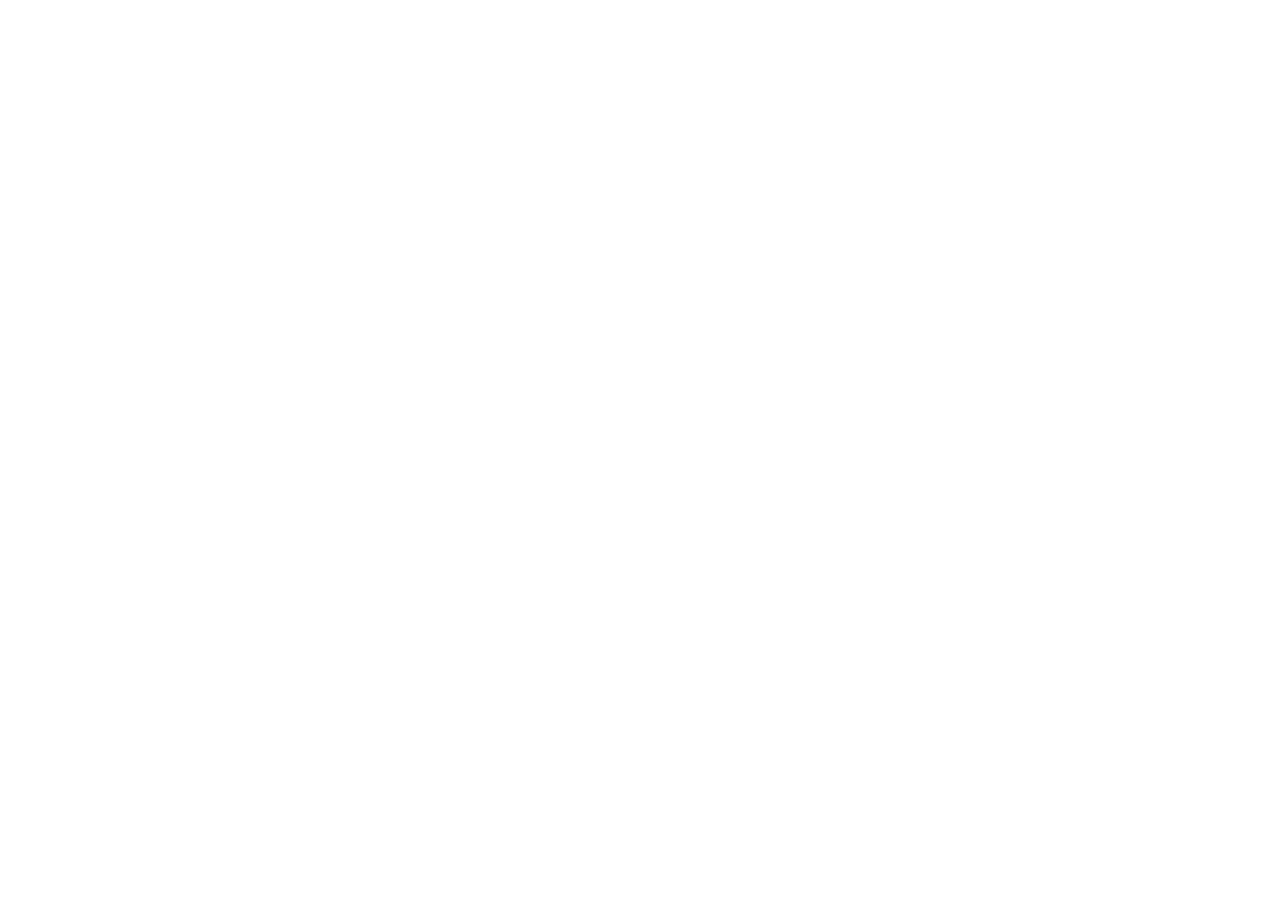
==== Pages/game.html @ 02dca0a0 "html file pseudocoded" ====
<!DOCTYPE html>
<html lang="en">
<head>
  <meta charset="UTF-8">
  <meta name="viewport" content="width=device-width, initial-scale=1.0">
  <meta http-equiv="X-UA-Compatible" content="ie=edge">

  <!-- <script
  src="https://code.jquery.com/jquery-3.3.1.min.js"
  integrity="sha256-FgpCb/KJQlLNfOu91ta32o/NMZxltwRo8QtmkMRdAu8="
  crossorigin="anonymous"></script> -->
  <script src="../css/bootstrap-3.3.7-dist copy/css/bootstrap.css" charset="utf-8"></script>
  <script src="../style.css" charset="utf-8"></script>
  <script src="../js/jquery-3.3.1.min.js" charset="utf-8"></script>
  <script src="../js/app.js" charset="utf-8"></script>

  <title>Hangman</title>
</head>
<body>

  <header>
    <!-- col 8 offset 2 -->
      <!-- <h1>Hangman Title</h1> -->
  </header>

  <main>

    <section> <!-- 100% width -->
      <!-- col 12 -->
        <!-- Instructions -->
    </section>
    <!--  -->

    <section><!-- 60% width -->
      <!-- col 12 -->
        <!-- Instructions -->
      <!-- col 12 -->
        <!-- Instructions -->
    </section>

    <aside class=""><!-- 40% width -->
      <!-- col 12 -->
      <!-- Hangman image section -->
    </aside>

  </main>

  <footer>
    <!-- Footer -->
    <!-- Copyright Mimi Osei -->
  </footer>

</body>
</html>
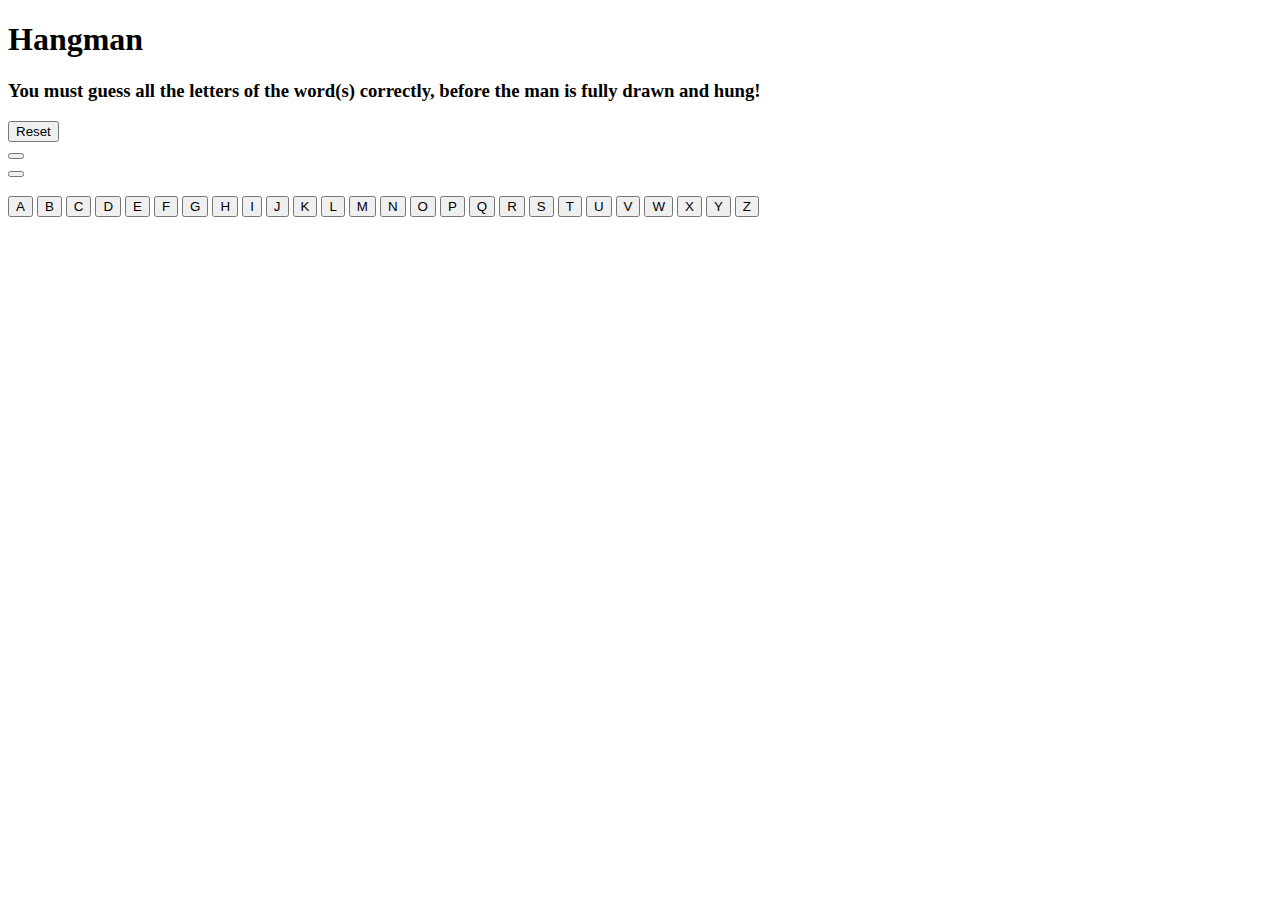
==== commit d1d75ba3: "completed code on game page" ====
--- a/Pages/game.html
+++ b/Pages/game.html
@@ -14,34 +14,90 @@
   <script src="../js/jquery-3.3.1.min.js" charset="utf-8"></script>
   <script src="../js/app.js" charset="utf-8"></script>
 
-  <title>Hangman</title>
+  <title>Play Mode</title>
 </head>
 <body>
 
   <header>
     <!-- col 8 offset 2 -->
-      <!-- <h1>Hangman Title</h1> -->
+    <div class="row">
+      <div class="col-md-8 col-md-offset-2">
+        <!-- <h1>Hangman Title</h1> -->
+        <h1>Hangman</h1>
+      </div>
+    </div>
   </header>
 
   <main>
 
     <section> <!-- 100% width -->
       <!-- col 12 -->
-        <!-- Instructions -->
-    </section>
-    <!--  -->
+      <div class="row">
+        <div class="col-md-12"><!-- Instructions -->
+          <h3>You must guess all the letters of the word(s) correctly, before the man is fully drawn and hung!
+          </h3>
+        </div>
+      </div>
+    </section>    <!-- Close Section 1 -->
 
     <section><!-- 60% width -->
       <!-- col 12 -->
-        <!-- Instructions -->
+      <div class="row">
+        <div class="col-md-3">
+          <!-- Game play area -->
+
+        </div>
       <!-- col 12 -->
-        <!-- Instructions -->
-    </section>
+      <div class="row">
+        <div class="col-md-3">
+          <!-- Game play Buttons -->
+          <button type="button">Reset</button>
+        </div>
+        <div class="col-md-3">
+          <!-- Game play Buttons -->
+          <button type="button" alt="Timer"></button>
+        </div>
+        <div class="col-md-3">
+          <!-- Game play Buttons -->
+          <button type="button" alt="Lives"></button>
+        </div>
+      </div>
+    </section>    <!-- Close Section 2 -->
 
     <aside class=""><!-- 40% width -->
       <!-- col 12 -->
       <!-- Hangman image section -->
+      <img src="../media/images/starter-image.png" alt="">
     </aside>
+
+    <section><!-- Letter buttons -->
+      <button type="button" name="button">A</button>
+      <button type="button" name="button">B</button>
+      <button type="button" name="button">C</button>
+      <button type="button" name="button">D</button>
+      <button type="button" name="button">E</button>
+      <button type="button" name="button">F</button>
+      <button type="button" name="button">G</button>
+      <button type="button" name="button">H</button>
+      <button type="button" name="button">I</button>
+      <button type="button" name="button">J</button>
+      <button type="button" name="button">K</button>
+      <button type="button" name="button">L</button>
+      <button type="button" name="button">M</button>
+      <button type="button" name="button">N</button>
+      <button type="button" name="button">O</button>
+      <button type="button" name="button">P</button>
+      <button type="button" name="button">Q</button>
+      <button type="button" name="button">R</button>
+      <button type="button" name="button">S</button>
+      <button type="button" name="button">T</button>
+      <button type="button" name="button">U</button>
+      <button type="button" name="button">V</button>
+      <button type="button" name="button">W</button>
+      <button type="button" name="button">X</button>
+      <button type="button" name="button">Y</button>
+      <button type="button" name="button">Z</button>
+    </section><!-- Close section 3 -->
 
   </main>
 
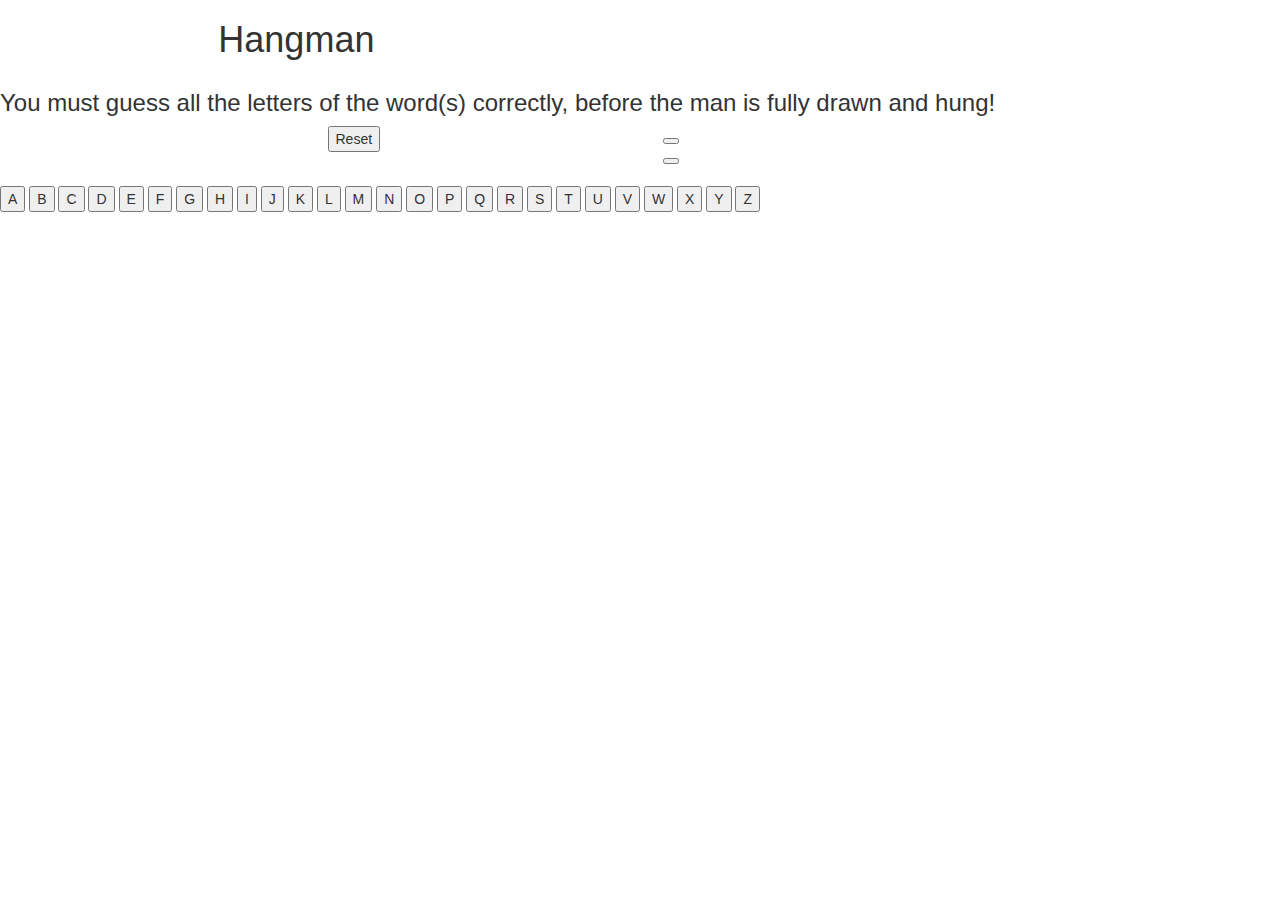
==== commit b7d4ae5f: "category buttons linked to app.js and generates a random array" ====
--- a/Pages/game.html
+++ b/Pages/game.html
@@ -1,110 +1,104 @@
 <!DOCTYPE html>
 <html lang="en">
-<head>
-  <meta charset="UTF-8">
-  <meta name="viewport" content="width=device-width, initial-scale=1.0">
-  <meta http-equiv="X-UA-Compatible" content="ie=edge">
+  <head>
+    <meta charset="UTF-8">
+    <meta name="viewport" content="width=device-width, initial-scale=1.0">
+    <meta http-equiv="X-UA-Compatible" content="ie=edge">
 
-  <!-- <script
-  src="https://code.jquery.com/jquery-3.3.1.min.js"
-  integrity="sha256-FgpCb/KJQlLNfOu91ta32o/NMZxltwRo8QtmkMRdAu8="
-  crossorigin="anonymous"></script> -->
-  <script src="../css/bootstrap-3.3.7-dist copy/css/bootstrap.css" charset="utf-8"></script>
-  <script src="../style.css" charset="utf-8"></script>
-  <script src="../js/jquery-3.3.1.min.js" charset="utf-8"></script>
-  <script src="../js/app.js" charset="utf-8"></script>
+    <!-- <script
+    src="https://code.jquery.com/jquery-3.3.1.min.js"
+    integrity="sha256-FgpCb/KJQlLNfOu91ta32o/NMZxltwRo8QtmkMRdAu8="
+    crossorigin="anonymous"></script> -->
+    <script src="" charset="utf-8"></script>
+    <script src="../style.css" charset="utf-8"></script>
 
-  <title>Play Mode</title>
-</head>
-<body>
+    <link rel="stylesheet" href="../css/bootstrap-3.3.7-dist copy/css/bootstrap.css">
+    <link rel="stylesheet" href="../css/style.css">
 
-  <header>
-    <!-- col 8 offset 2 -->
-    <div class="row">
-      <div class="col-md-8 col-md-offset-2">
-        <!-- <h1>Hangman Title</h1> -->
-        <h1>Hangman</h1>
-      </div>
-    </div>
-  </header>
-
-  <main>
-
-    <section> <!-- 100% width -->
-      <!-- col 12 -->
+    <script src="../js/jquery-3.3.1.min.js" charset="utf-8"></script>
+    <script src="../js/app.js" charset="utf-8"></script>
+    <title>Play Mode</title>
+  </head>
+  <body>
+    <header>
+      <!-- col 8 offset 2 -->
       <div class="row">
-        <div class="col-md-12"><!-- Instructions -->
-          <h3>You must guess all the letters of the word(s) correctly, before the man is fully drawn and hung!
-          </h3>
+        <div class="col-md-8 col-md-offset-2">
+          <!-- <h1>Hangman Title</h1> -->
+          <h1>Hangman</h1>
         </div>
       </div>
-    </section>    <!-- Close Section 1 -->
+    </header>
+    <main>
+      <section> <!-- 100% width -->
+        <!-- col 12 -->
+        <div class="row">
+          <div class="col-md-12"><!-- Instructions -->
+            <h3>You must guess all the letters of the word(s) correctly, before the man is fully drawn and hung!
+            </h3>
+          </div>
+        </div>
+      </section>    <!-- Close Section 1 -->
+      <section><!-- 60% width -->
+        <!-- col 12 -->
+        <div class="row">
+          <div class="col-md-3">
+            <!-- Game play area -->
+          </div>
+        <!-- col 12 -->
+        <div class="row">
+          <div class="col-md-3">
+            <!-- Game play Buttons -->
+            <button type="button">Reset</button>
+          </div>
+          <div class="col-md-3">
+            <!-- Game play Buttons -->
+            <button type="button" alt="Timer"></button>
+          </div>
+          <div class="col-md-3">
+            <!-- Game play Buttons -->
+            <button type="button" alt="Lives"></button>
+          </div>
+        </div>
+      </section>    <!-- Close Section 2 -->
+      <aside class=""><!-- 40% width -->
+        <!-- col 12 -->
+        <!-- Hangman image section -->
+        <img src="../media/images/starter-image.png" alt="">
+      </aside>
+      <section><!-- Letter buttons -->
+        <button type="button" name="button">A</button>
+        <button type="button" name="button">B</button>
+        <button type="button" name="button">C</button>
+        <button type="button" name="button">D</button>
+        <button type="button" name="button">E</button>
+        <button type="button" name="button">F</button>
+        <button type="button" name="button">G</button>
+        <button type="button" name="button">H</button>
+        <button type="button" name="button">I</button>
+        <button type="button" name="button">J</button>
+        <button type="button" name="button">K</button>
+        <button type="button" name="button">L</button>
+        <button type="button" name="button">M</button>
+        <button type="button" name="button">N</button>
+        <button type="button" name="button">O</button>
+        <button type="button" name="button">P</button>
+        <button type="button" name="button">Q</button>
+        <button type="button" name="button">R</button>
+        <button type="button" name="button">S</button>
+        <button type="button" name="button">T</button>
+        <button type="button" name="button">U</button>
+        <button type="button" name="button">V</button>
+        <button type="button" name="button">W</button>
+        <button type="button" name="button">X</button>
+        <button type="button" name="button">Y</button>
+        <button type="button" name="button">Z</button>
+      </section><!-- Close section 3 -->
+    </main>
+    <footer>
+      <!-- Footer -->
+      <!-- Copyright Mimi Osei -->
+    </footer>
 
-    <section><!-- 60% width -->
-      <!-- col 12 -->
-      <div class="row">
-        <div class="col-md-3">
-          <!-- Game play area -->
-
-        </div>
-      <!-- col 12 -->
-      <div class="row">
-        <div class="col-md-3">
-          <!-- Game play Buttons -->
-          <button type="button">Reset</button>
-        </div>
-        <div class="col-md-3">
-          <!-- Game play Buttons -->
-          <button type="button" alt="Timer"></button>
-        </div>
-        <div class="col-md-3">
-          <!-- Game play Buttons -->
-          <button type="button" alt="Lives"></button>
-        </div>
-      </div>
-    </section>    <!-- Close Section 2 -->
-
-    <aside class=""><!-- 40% width -->
-      <!-- col 12 -->
-      <!-- Hangman image section -->
-      <img src="../media/images/starter-image.png" alt="">
-    </aside>
-
-    <section><!-- Letter buttons -->
-      <button type="button" name="button">A</button>
-      <button type="button" name="button">B</button>
-      <button type="button" name="button">C</button>
-      <button type="button" name="button">D</button>
-      <button type="button" name="button">E</button>
-      <button type="button" name="button">F</button>
-      <button type="button" name="button">G</button>
-      <button type="button" name="button">H</button>
-      <button type="button" name="button">I</button>
-      <button type="button" name="button">J</button>
-      <button type="button" name="button">K</button>
-      <button type="button" name="button">L</button>
-      <button type="button" name="button">M</button>
-      <button type="button" name="button">N</button>
-      <button type="button" name="button">O</button>
-      <button type="button" name="button">P</button>
-      <button type="button" name="button">Q</button>
-      <button type="button" name="button">R</button>
-      <button type="button" name="button">S</button>
-      <button type="button" name="button">T</button>
-      <button type="button" name="button">U</button>
-      <button type="button" name="button">V</button>
-      <button type="button" name="button">W</button>
-      <button type="button" name="button">X</button>
-      <button type="button" name="button">Y</button>
-      <button type="button" name="button">Z</button>
-    </section><!-- Close section 3 -->
-
-  </main>
-
-  <footer>
-    <!-- Footer -->
-    <!-- Copyright Mimi Osei -->
-  </footer>
-
-</body>
+  </body>
 </html>
--- a/css/style.css
+++ b/css/style.css
@@ -0,0 +1,28 @@
+/* .even {
+  color: green;
+  font-family: Courier;
+  font-size: 20px;
+  margin-bottom: 20px;
+}
+
+.odd {
+  color: red;
+  font-family: Courier;
+  font-size: 20px;
+  margin-bottom: 20px;
+}
+
+.selected {
+  background-color: azure;
+  border: solid black 1px;
+  padding: 5px;
+  font-weight: bold;
+}
+
+h1, h3 {
+  font-family: Courier;
+}
+
+h1 {
+  text-align: center;
+} */
